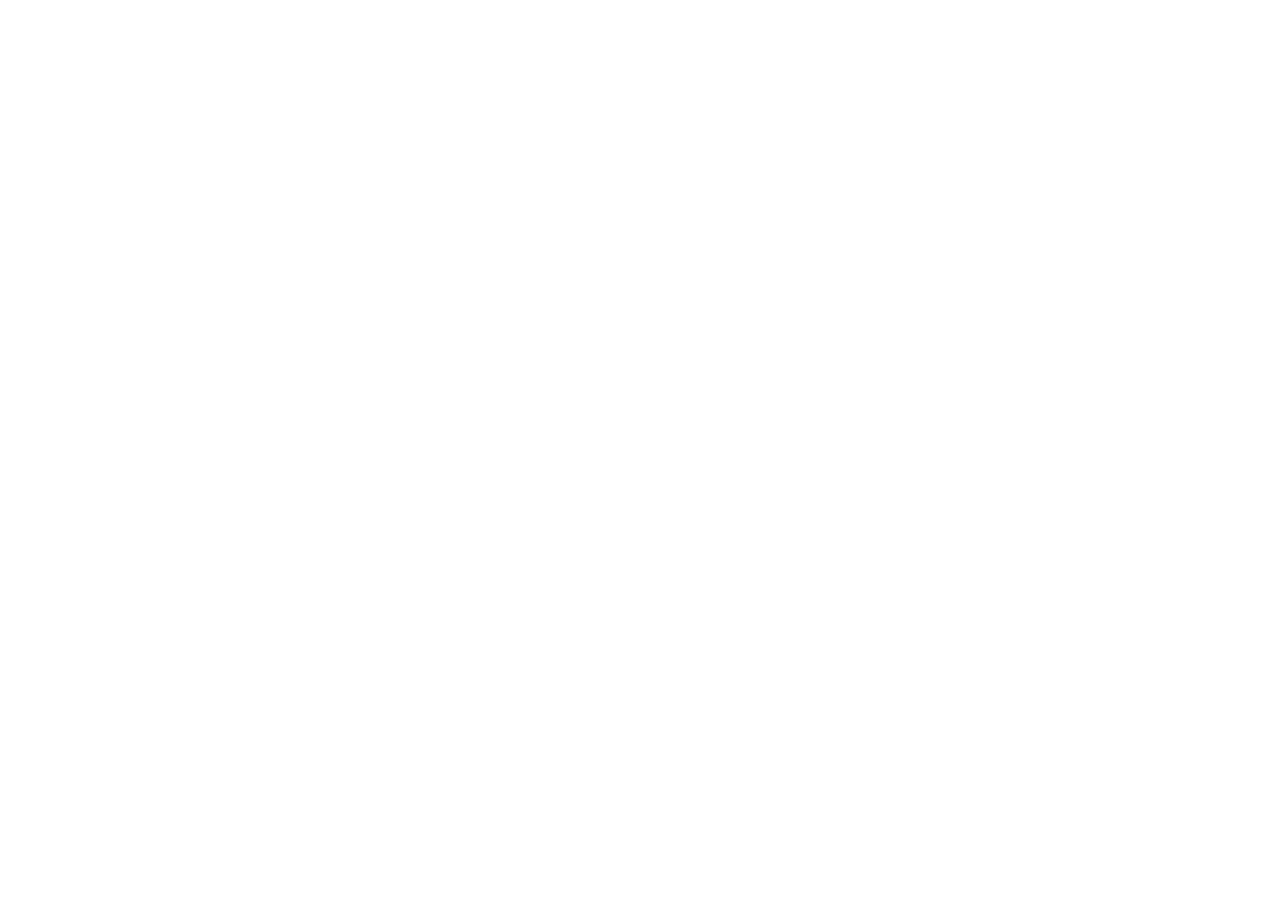
==== src/index.html @ 9af9a41a "Initial commit" ====
<!DOCTYPE html>
<html lang="en">
  <head>
    <meta charset="UTF-8" />
    <link rel="icon" type="image/svg+xml" href="/favicon.svg" />
    <meta name="viewport" content="width=device-width, initial-scale=1.0" />
    <title>Vanilla App Template</title>
    <link rel="stylesheet" href="./css/styles.css" />
  </head>
  <body>
    <load src="./partials/header.html" icon-path="img/sprite.svg#logo" />

    <main>
      <!-- Loads the specified .html file -->
      <load src="./partials/vite-promo.html" />
      <load src="./partials/badges.html" />
    </main>

    <load src="./partials/footer.html" />

    <script type="module" src="./main.js"></script>
  </body>
</html>
---- src/css/styles.css ----
/**
  |============================
  | include css partials with
  | default @import url()
  |============================
*/
/* Common styles */
@import url('./reset.css');
@import url('./base.css');
@import url('./container.css');
@import url('./animations.css');

/* Sections style */
@import url('./header.css');
@import url('./vite-promo.css');
@import url('./badges.css');
@import url('./back-link.css');
@import url('./footer.css');
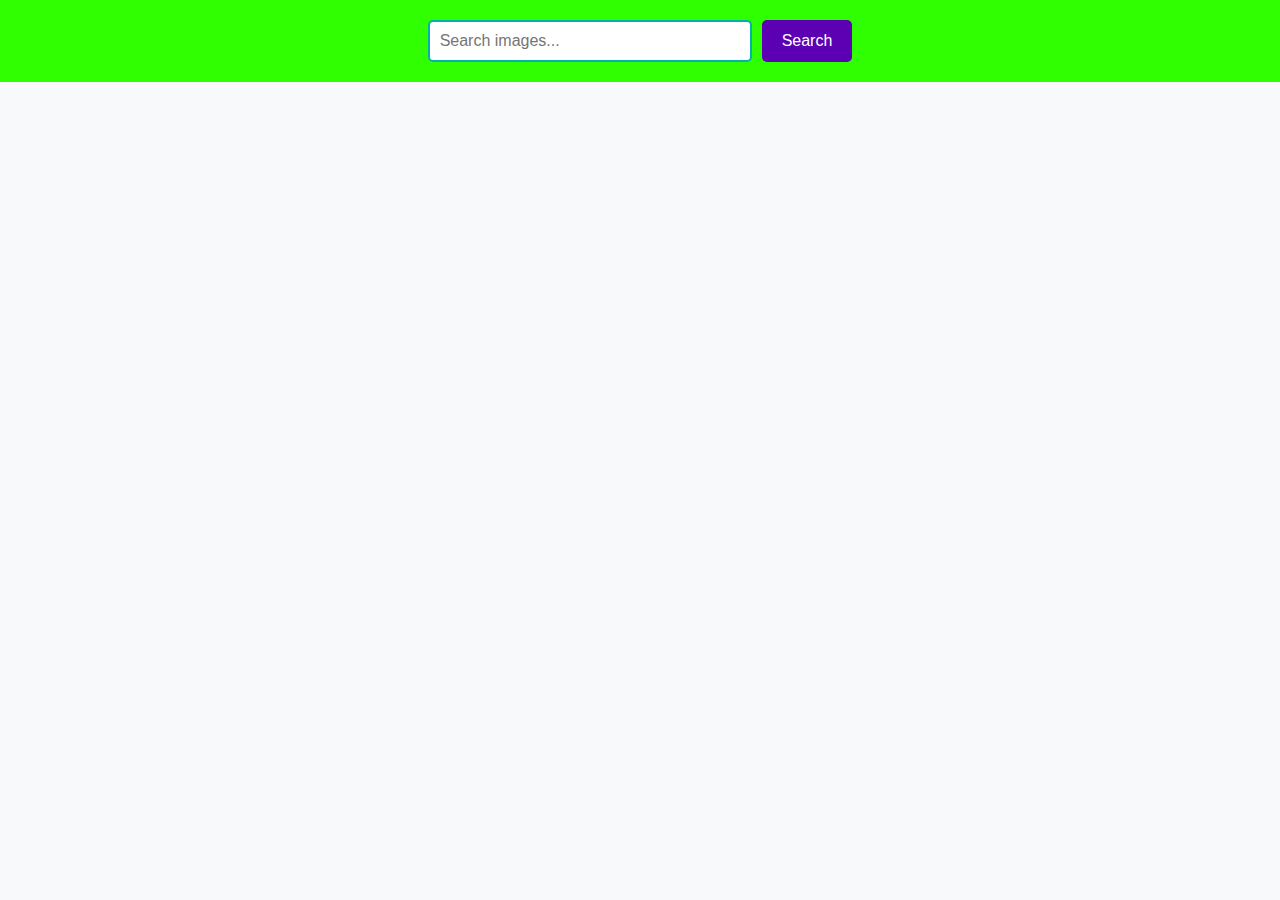
==== commit c4e710ff: "initial commit" ====
--- a/src/index.html
+++ b/src/index.html
@@ -8,15 +8,18 @@
     <link rel="stylesheet" href="./css/styles.css" />
   </head>
   <body>
-    <load src="./partials/header.html" icon-path="img/sprite.svg#logo" />
-
+    <header class="header">
+      <form id="search-form">
+        <input type="text" name="searchQuery" placeholder="Search images..." autocomplete="off">
+        <button type="submit">Search</button>
+    </form>
+    </header>
+    <div class="loader" style="display: none;"></div>
     <main>
-      <!-- Loads the specified .html file -->
-      <load src="./partials/vite-promo.html" />
-      <load src="./partials/badges.html" />
+      <div class="gallery"></div>
     </main>
 
-    <load src="./partials/footer.html" />
+    
 
     <script type="module" src="./main.js"></script>
   </body>
--- a/src/css/styles.css
+++ b/src/css/styles.css
@@ -16,3 +16,85 @@
 @import url('./badges.css');
 @import url('./back-link.css');
 @import url('./footer.css');
+
+/* styles.css */
+body {
+  font-family: Arial, sans-serif;
+  margin: 0;
+  padding: 0;
+  background-color: #f8f9fa;
+  text-align: center;
+}
+
+header {
+  background-color: #2fff00;
+  padding: 20px;
+}
+
+#search-form {
+  display: flex;
+  justify-content: center;
+  gap: 10px;
+}
+
+#search-form input {
+  width: 300px;
+  padding: 10px;
+  border: 2px solid hsl(177, 100%, 35%);
+  border-radius: 5px;
+  font-size: 16px;
+}
+
+#search-form button {
+  padding: 10px 20px;
+  background-color: #5c00b3;
+  color: white;
+  border: none;
+  cursor: pointer;
+  border-radius: 5px;
+  font-size: 16px;
+}
+
+#search-form button:hover {
+  background-color: rgb(148, 0, 121);
+}
+
+.loader {
+  width: 50px;
+  height: 50px;
+  border: 5px solid hsl(0, 0%, 80%);
+  border-top: 5px solid hsl(62, 100%, 50%);
+  border-radius: 50%;
+  margin: 20px auto;
+  animation: spin 1s linear infinite;
+}
+
+@keyframes spin {
+  0% { transform: rotate(0deg); }
+  100% { transform: rotate(360deg); }
+}
+
+.gallery {
+  display: flex;
+  flex-wrap: wrap;
+  gap: 10px;
+  padding: 20px;
+  justify-content: center;
+}
+
+.gallery-item {
+  display: block;
+  border-radius: 10px;
+  overflow: hidden;
+  transition: transform 0.3s ease-in-out;
+}
+
+.gallery-item img {
+  width: 100%;
+  height: auto;
+  display: block;
+}
+
+.gallery-item:hover {
+  transform: scale(1.05);
+}
